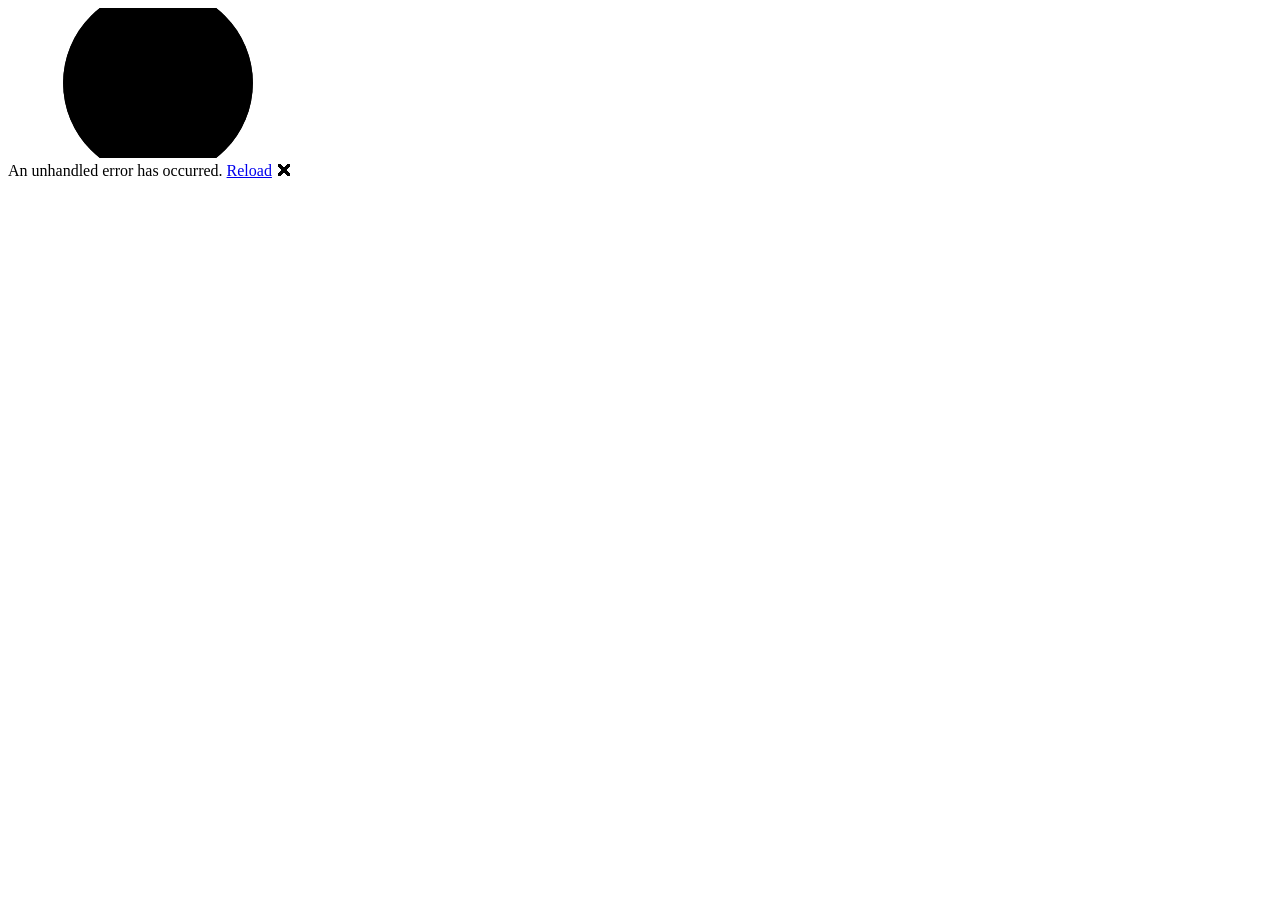
==== Engawa/wwwroot/index.html @ 0fbfeb97 "Add Engawa project files" ====
<!DOCTYPE html>
<html lang="en">

<head>
    <meta charset="utf-8" />
    <meta name="viewport" content="width=device-width, initial-scale=1.0" />
    <title>Engawa</title>
    <base href="/" />
    <link rel="preload" id="webassembly" />
    <link rel="stylesheet" href="lib/bootstrap/dist/css/bootstrap.min.css" />
    <link rel="stylesheet" href="css/app.css" />
    <link rel="icon" type="image/png" href="favicon.png" />
    <link href="Engawa.styles.css" rel="stylesheet" />
    <script type="importmap"></script>
</head>

<body>
    <div id="app">
        <svg class="loading-progress">
            <circle r="40%" cx="50%" cy="50%" />
            <circle r="40%" cx="50%" cy="50%" />
        </svg>
        <div class="loading-progress-text"></div>
    </div>

    <div id="blazor-error-ui">
        An unhandled error has occurred.
        <a href="." class="reload">Reload</a>
        <span class="dismiss">🗙</span>
    </div>
    <script src="_framework/blazor.webassembly#[.{fingerprint}].js"></script>
</body>

</html>
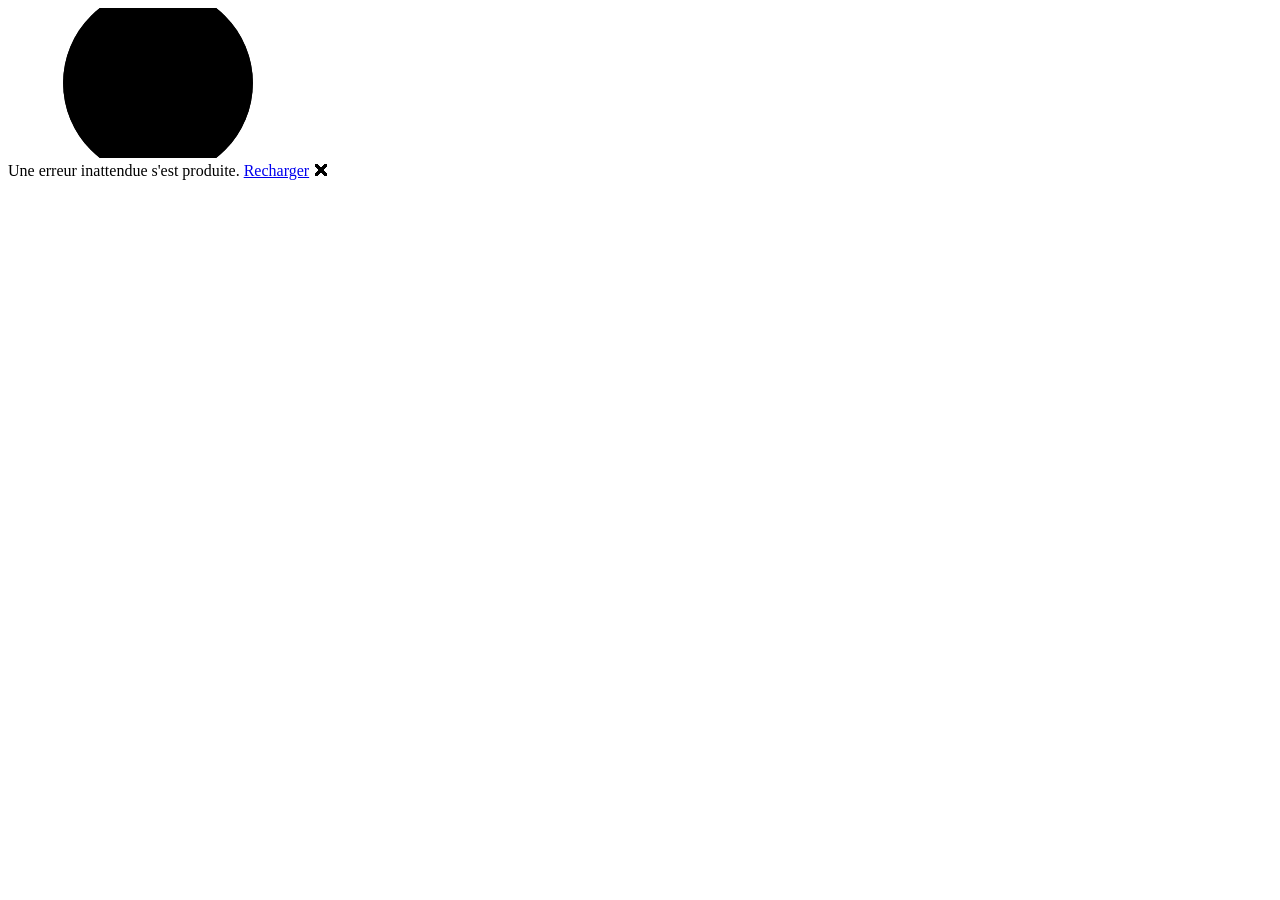
==== commit 3e1764e7: "début" ====
--- a/Engawa/wwwroot/index.html
+++ b/Engawa/wwwroot/index.html
@@ -1,16 +1,26 @@
 <!DOCTYPE html>
-<html lang="en">
+<html lang="fr">
 
 <head>
     <meta charset="utf-8" />
     <meta name="viewport" content="width=device-width, initial-scale=1.0" />
-    <title>Engawa</title>
+    <meta name="description" content="Engawa — Plateforme de développement éthique et transparent. Applications numériques conçues avec respect, clarté et responsabilité." />
+    <meta name="theme-color" content="#F5F0EB" />
+    <title>Engawa — Technologie Éthique et Transparente</title>
     <base href="/" />
     <link rel="preload" id="webassembly" />
-    <link rel="stylesheet" href="lib/bootstrap/dist/css/bootstrap.min.css" />
+
+    <!-- Google Fonts -->
+    <link rel="preconnect" href="https://fonts.googleapis.com" />
+    <link rel="preconnect" href="https://fonts.gstatic.com" crossorigin />
+    <link href="https://fonts.googleapis.com/css2?family=Cormorant+Garamond:ital,wght@0,300;0,400;0,500;0,600;1,300;1,400&family=Lato:wght@300;400;700&display=swap" rel="stylesheet" />
+
+    <!-- Styles -->
+    <link rel="stylesheet" href="css/theme.css" />
+    <link rel="stylesheet" href="css/animations.css" />
     <link rel="stylesheet" href="css/app.css" />
+    <link href="Engawa.styles.css" rel="stylesheet" />
     <link rel="icon" type="image/png" href="favicon.png" />
-    <link href="Engawa.styles.css" rel="stylesheet" />
     <script type="importmap"></script>
 </head>
 
@@ -24,10 +34,12 @@
     </div>
 
     <div id="blazor-error-ui">
-        An unhandled error has occurred.
-        <a href="." class="reload">Reload</a>
+        Une erreur inattendue s'est produite.
+        <a href="." class="reload">Recharger</a>
         <span class="dismiss">🗙</span>
     </div>
+
+    <script src="js/scroll-animations.js"></script>
     <script src="_framework/blazor.webassembly#[.{fingerprint}].js"></script>
 </body>
 
--- a/Engawa/wwwroot/css/theme.css
+++ b/Engawa/wwwroot/css/theme.css
@@ -0,0 +1,91 @@
+/* ==============================================
+   Engawa — Design Tokens & Theme Variables
+   ============================================== */
+
+:root {
+    /* Colors — Brand */
+    --color-blue:          #7BAFC8;
+    --color-blue-light:    #9BBDD2;
+    --color-blue-lighter:  #C8DCE8;
+    --color-blue-pale:     #E4EFF5;
+
+    --color-beige:         #C4A882;
+    --color-beige-light:   #D4BC96;
+    --color-beige-lighter: #E8D5BB;
+    --color-beige-pale:    #F2EAE0;
+
+    /* Colors — Backgrounds */
+    --color-bg:            #F5F0EB;
+    --color-bg-alt:        #EDE8E2;
+    --color-bg-dark:       #2C2C2C;
+    --color-white:         #FFFFFF;
+
+    /* Colors — Text */
+    --color-text:          #2C2C2C;
+    --color-text-medium:   #5C5C5C;
+    --color-text-muted:    #8C8C8C;
+    --color-text-light:    #B0B0B0;
+    --color-text-inverse:  #F5F0EB;
+
+    /* Colors — Accents */
+    --color-accent:        var(--color-blue);
+    --color-accent-hover:  #6397B2;
+
+    /* Typography */
+    --font-heading: 'Cormorant Garamond', Georgia, 'Times New Roman', serif;
+    --font-body:    'Lato', 'Helvetica Neue', Arial, sans-serif;
+
+    --font-size-xs:   0.75rem;
+    --font-size-sm:   0.875rem;
+    --font-size-base: 1rem;
+    --font-size-md:   1.125rem;
+    --font-size-lg:   1.25rem;
+    --font-size-xl:   1.5rem;
+    --font-size-2xl:  2rem;
+    --font-size-3xl:  2.75rem;
+    --font-size-4xl:  3.5rem;
+    --font-size-hero: clamp(3rem, 8vw, 6rem);
+
+    --font-weight-light:  300;
+    --font-weight-normal: 400;
+    --font-weight-medium: 500;
+    --font-weight-semi:   600;
+    --font-weight-bold:   700;
+
+    --line-height-tight:  1.2;
+    --line-height-normal: 1.6;
+    --line-height-loose:  1.8;
+
+    /* Spacing */
+    --space-xs:   0.25rem;
+    --space-sm:   0.5rem;
+    --space-md:   1rem;
+    --space-lg:   1.5rem;
+    --space-xl:   2rem;
+    --space-2xl:  3rem;
+    --space-3xl:  5rem;
+    --space-section: clamp(4rem, 8vw, 8rem);
+
+    /* Layout */
+    --container-max:     1200px;
+    --container-narrow:  800px;
+    --header-height:     72px;
+    --border-radius-sm:  6px;
+    --border-radius:     12px;
+    --border-radius-lg:  20px;
+    --border-radius-xl:  32px;
+
+    /* Shadows */
+    --shadow-sm:   0 2px 8px rgba(44, 44, 44, 0.06);
+    --shadow-card: 0 4px 24px rgba(44, 44, 44, 0.08);
+    --shadow-lg:   0 8px 40px rgba(44, 44, 44, 0.12);
+
+    /* Transitions */
+    --transition-fast:   0.15s ease;
+    --transition-base:   0.3s ease;
+    --transition-slow:   0.5s ease;
+
+    /* Z-index */
+    --z-header: 1000;
+    --z-modal:  2000;
+}
--- a/Engawa/wwwroot/css/animations.css
+++ b/Engawa/wwwroot/css/animations.css
@@ -0,0 +1,150 @@
+/* ==============================================
+   Engawa — Reusable CSS Animations
+   ============================================== */
+
+/* ---- Keyframes ---- */
+
+@keyframes fadeInUp {
+    from {
+        opacity: 0;
+        transform: translateY(32px);
+    }
+    to {
+        opacity: 1;
+        transform: translateY(0);
+    }
+}
+
+@keyframes fadeIn {
+    from { opacity: 0; }
+    to   { opacity: 1; }
+}
+
+@keyframes fadeInDown {
+    from {
+        opacity: 0;
+        transform: translateY(-20px);
+    }
+    to {
+        opacity: 1;
+        transform: translateY(0);
+    }
+}
+
+@keyframes floatGentle {
+    0%, 100% { transform: translateY(0px); }
+    50%       { transform: translateY(-10px); }
+}
+
+@keyframes shimmer {
+    0%   { opacity: 0.7; }
+    50%  { opacity: 1; }
+    100% { opacity: 0.7; }
+}
+
+@keyframes scaleIn {
+    from {
+        opacity: 0;
+        transform: scale(0.92);
+    }
+    to {
+        opacity: 1;
+        transform: scale(1);
+    }
+}
+
+@keyframes slideInLeft {
+    from {
+        opacity: 0;
+        transform: translateX(-40px);
+    }
+    to {
+        opacity: 1;
+        transform: translateX(0);
+    }
+}
+
+@keyframes slideInRight {
+    from {
+        opacity: 0;
+        transform: translateX(40px);
+    }
+    to {
+        opacity: 1;
+        transform: translateX(0);
+    }
+}
+
+@keyframes pulseSubtle {
+    0%, 100% { transform: scale(1); }
+    50%       { transform: scale(1.03); }
+}
+
+/* ---- Utility animation classes ---- */
+
+.animate-fade-in-up {
+    animation: fadeInUp 0.8s var(--transition-base) both;
+}
+
+.animate-fade-in {
+    animation: fadeIn 0.8s var(--transition-base) both;
+}
+
+.animate-float {
+    animation: floatGentle 4s ease-in-out infinite;
+}
+
+.animate-scale-in {
+    animation: scaleIn 0.7s var(--transition-base) both;
+}
+
+/* ---- Scroll-reveal states ---- */
+
+[data-reveal] {
+    opacity: 0;
+    transform: translateY(28px);
+    transition: opacity 0.7s ease, transform 0.7s ease;
+}
+
+[data-reveal].revealed {
+    opacity: 1;
+    transform: translateY(0);
+}
+
+[data-reveal="fade"] {
+    transform: none;
+}
+
+[data-reveal="scale"] {
+    transform: scale(0.92);
+}
+
+[data-reveal="scale"].revealed {
+    transform: scale(1);
+}
+
+[data-reveal="left"] {
+    transform: translateX(-30px);
+}
+
+[data-reveal="left"].revealed {
+    transform: translateX(0);
+}
+
+[data-reveal="right"] {
+    transform: translateX(30px);
+}
+
+[data-reveal="right"].revealed {
+    transform: translateX(0);
+}
+
+/* ---- Staggered delays ---- */
+
+[data-reveal-delay="1"] { transition-delay: 0.1s; }
+[data-reveal-delay="2"] { transition-delay: 0.2s; }
+[data-reveal-delay="3"] { transition-delay: 0.3s; }
+[data-reveal-delay="4"] { transition-delay: 0.4s; }
+[data-reveal-delay="5"] { transition-delay: 0.5s; }
+[data-reveal-delay="6"] { transition-delay: 0.6s; }
+[data-reveal-delay="7"] { transition-delay: 0.7s; }
--- a/Engawa/wwwroot/css/app.css
+++ b/Engawa/wwwroot/css/app.css
@@ -0,0 +1,210 @@
+/* ==============================================
+   Engawa — Global Styles
+   ============================================== */
+
+*, *::before, *::after {
+    box-sizing: border-box;
+}
+
+html {
+    scroll-behavior: smooth;
+    font-size: 16px;
+}
+
+body {
+    font-family: var(--font-body);
+    font-size: var(--font-size-base);
+    font-weight: var(--font-weight-normal);
+    line-height: var(--line-height-normal);
+    color: var(--color-text);
+    background-color: var(--color-bg);
+    margin: 0;
+    padding: 0;
+    -webkit-font-smoothing: antialiased;
+    -moz-osx-font-smoothing: grayscale;
+}
+
+h1, h2, h3, h4, h5, h6 {
+    font-family: var(--font-heading);
+    font-weight: var(--font-weight-light);
+    line-height: var(--line-height-tight);
+    color: var(--color-text);
+    margin-top: 0;
+}
+
+h1 { font-size: var(--font-size-4xl); }
+h2 { font-size: var(--font-size-3xl); }
+h3 { font-size: var(--font-size-2xl); }
+h4 { font-size: var(--font-size-xl); }
+
+p {
+    margin-top: 0;
+    line-height: var(--line-height-loose);
+}
+
+a {
+    color: var(--color-blue);
+    text-decoration: none;
+    transition: color var(--transition-fast);
+}
+
+a:hover {
+    color: var(--color-accent-hover);
+}
+
+img, svg {
+    max-width: 100%;
+    display: block;
+}
+
+.container {
+    max-width: var(--container-max);
+    margin-inline: auto;
+    padding-inline: var(--space-xl);
+}
+
+.container--narrow {
+    max-width: var(--container-narrow);
+    margin-inline: auto;
+    padding-inline: var(--space-xl);
+}
+
+/* Blazor error UI */
+#blazor-error-ui {
+    background: #FFE4E4;
+    border-top: 1px solid #E57373;
+    bottom: 0;
+    box-shadow: 0 -1px 2px rgba(0,0,0,.2);
+    display: none;
+    left: 0;
+    padding: 0.6rem 1.25rem 0.7rem 1.25rem;
+    position: fixed;
+    width: 100%;
+    z-index: 1000;
+    font-family: var(--font-body);
+    font-size: var(--font-size-sm);
+}
+
+#blazor-error-ui .dismiss {
+    cursor: pointer;
+    position: absolute;
+    right: 0.75rem;
+    top: 0.5rem;
+}
+
+.loading-progress {
+    position: relative;
+    display: block;
+    width: 8rem;
+    height: 8rem;
+    margin: 20vh auto 1rem;
+}
+
+.loading-progress circle {
+    fill: none;
+    stroke: var(--color-blue-lighter);
+    stroke-width: 0.6rem;
+    transform-origin: 50% 50%;
+    transform: rotate(-90deg);
+}
+
+.loading-progress circle:last-child {
+    stroke: var(--color-blue);
+    stroke-dasharray: calc(3.141 * var(--blazor-load-percentage, 0%) * 0.8), 500%;
+    transition: stroke-dasharray 0.05s ease-in-out;
+}
+
+.loading-progress-text::after {
+    content: var(--blazor-load-percentage-text, "Loading");
+    display: block;
+    text-align: center;
+    font-family: var(--font-heading);
+    font-size: var(--font-size-lg);
+    color: var(--color-text-muted);
+    letter-spacing: 0.15em;
+}
+.invalid {
+    outline: 1px solid red;
+}
+
+.validation-message {
+    color: red;
+}
+
+#blazor-error-ui {
+    color-scheme: light only;
+    background: lightyellow;
+    bottom: 0;
+    box-shadow: 0 -1px 2px rgba(0, 0, 0, 0.2);
+    box-sizing: border-box;
+    display: none;
+    left: 0;
+    padding: 0.6rem 1.25rem 0.7rem 1.25rem;
+    position: fixed;
+    width: 100%;
+    z-index: 1000;
+}
+
+    #blazor-error-ui .dismiss {
+        cursor: pointer;
+        position: absolute;
+        right: 0.75rem;
+        top: 0.5rem;
+    }
+
+.blazor-error-boundary {
+    background: url([data-uri]) no-repeat 1rem/1.8rem, #b32121;
+    padding: 1rem 1rem 1rem 3.7rem;
+    color: white;
+}
+
+    .blazor-error-boundary::after {
+        content: "An error has occurred."
+    }
+
+.loading-progress {
+    position: absolute;
+    display: block;
+    width: 8rem;
+    height: 8rem;
+    inset: 20vh 0 auto 0;
+    margin: 0 auto 0 auto;
+}
+
+    .loading-progress circle {
+        fill: none;
+        stroke: #e0e0e0;
+        stroke-width: 0.6rem;
+        transform-origin: 50% 50%;
+        transform: rotate(-90deg);
+    }
+
+        .loading-progress circle:last-child {
+            stroke: #1b6ec2;
+            stroke-dasharray: calc(3.141 * var(--blazor-load-percentage, 0%) * 0.8), 500%;
+            transition: stroke-dasharray 0.05s ease-in-out;
+        }
+
+.loading-progress-text {
+    position: absolute;
+    text-align: center;
+    font-weight: bold;
+    inset: calc(20vh + 3.25rem) 0 auto 0.2rem;
+}
+
+    .loading-progress-text:after {
+        content: var(--blazor-load-percentage-text, "Loading");
+    }
+
+code {
+    color: #c02d76;
+}
+
+.form-floating > .form-control-plaintext::placeholder, .form-floating > .form-control::placeholder {
+    color: var(--bs-secondary-color);
+    text-align: end;
+}
+
+.form-floating > .form-control-plaintext:focus::placeholder, .form-floating > .form-control:focus::placeholder {
+    text-align: start;
+}
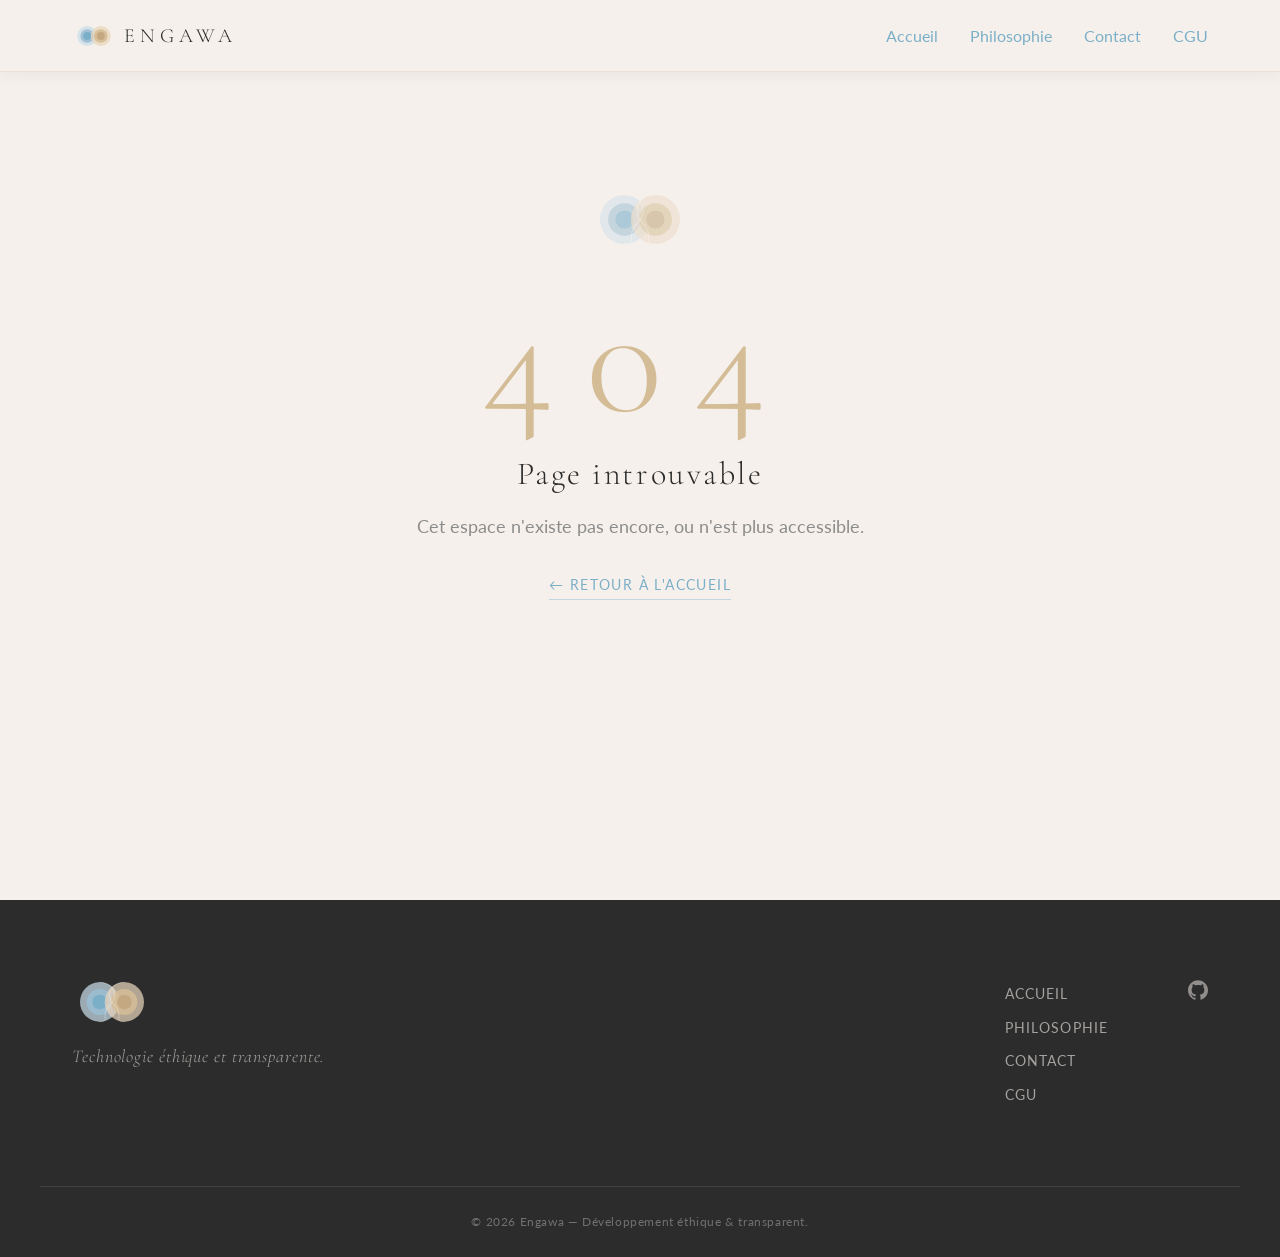
==== commit b748687f: "domain name" ====
--- a/Engawa/wwwroot/index.html
+++ b/Engawa/wwwroot/index.html
@@ -7,6 +7,7 @@
     <meta name="description" content="Engawa — Plateforme de développement éthique et transparent. Applications numériques conçues avec respect, clarté et responsabilité." />
     <meta name="theme-color" content="#F5F0EB" />
     <title>Engawa — Technologie Éthique et Transparente</title>
+    <!-- Base href set for GitHub Pages subpath (username.github.io/repo/) -->
     <base href="/" />
     <link rel="preload" id="webassembly" />
 
@@ -40,7 +41,7 @@
     </div>
 
     <script src="js/scroll-animations.js"></script>
-    <script src="_framework/blazor.webassembly#[.{fingerprint}].js"></script>
+    <script src="_framework/blazor.webassembly.js"></script>
 </body>
 
 </html>
